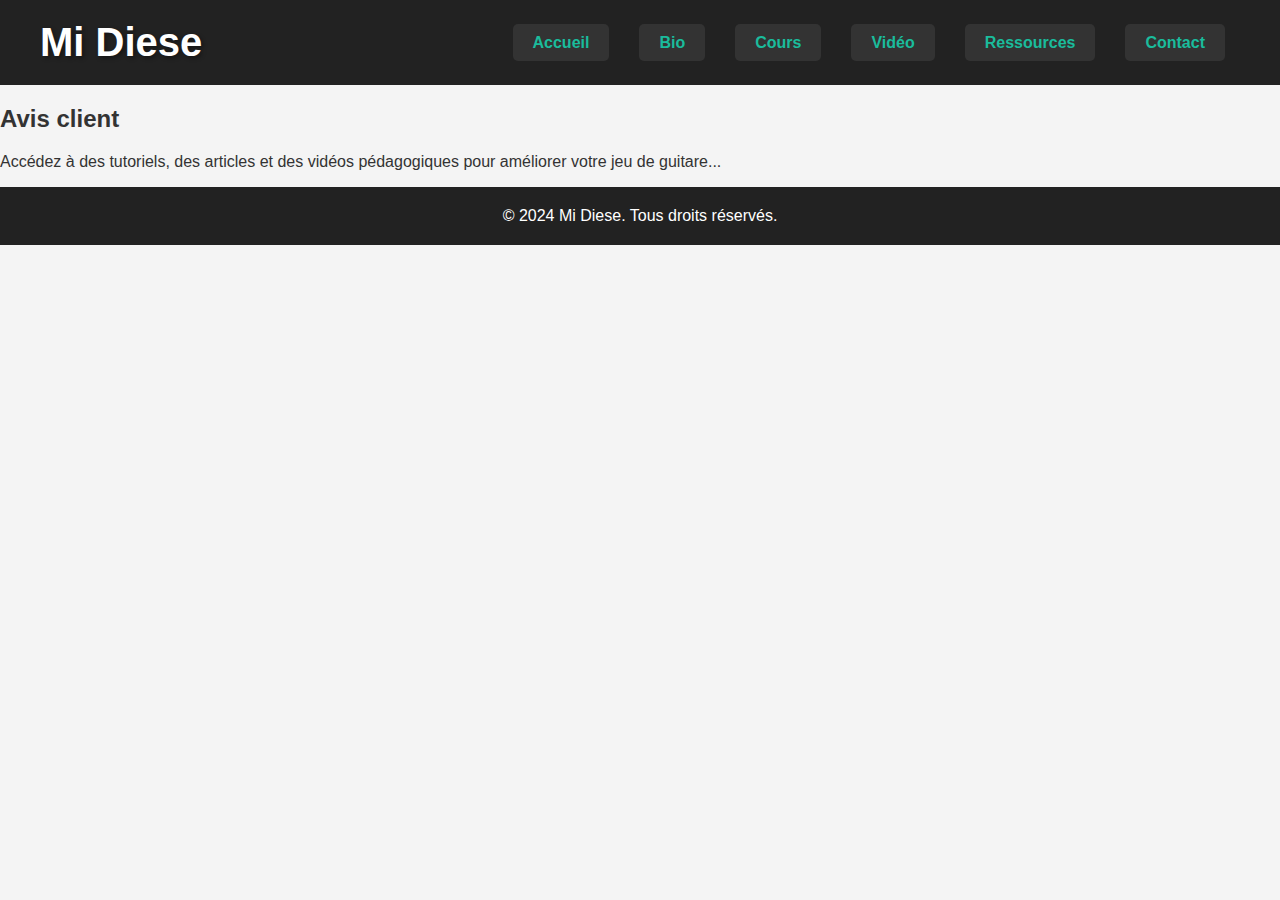
==== Avis.html @ 31128303 "Changement ressoucres pour avis" ====
<!DOCTYPE html>
<html lang="fr">
<head>
    <meta charset="UTF-8">
    <meta name="viewport" content="width=device-width, initial-scale=1.0">
    <title>Mi Diese - Avis client</title>
    <link rel="stylesheet" href="css/styles_avis.css">
</head>
<body>
    <header>
        <div class="header-container">
            <div class="logo">
                <h1>Mi Diese</h1>
            </div>
            <nav>
                <ul>
                    <li><a href="index.html">Accueil</a></li>
                    <li><a href="bio.html">Bio</a></li>
                    <li><a href="cours.html">Cours</a></li>
                    <li><a href="video.html">Vidéo</a></li>
                    <li><a href="avis.html">Ressources</a></li>
                    <li><a href="contact.html">Contact</a></li>
                </ul>
            </nav>
        </div>
    </header>

    <section class="resources">
        <h2>Avis client</h2>
        <p>Accédez à des tutoriels, des articles et des vidéos pédagogiques pour améliorer votre jeu de guitare...</p>
    </section>

    <footer>
        <p>&copy; 2024 Mi Diese. Tous droits réservés.</p>
    </footer>
</body>
</html>
---- css/styles_avis.css ----
/* Global Styles */
body {
    font-family: 'Roboto', Arial, sans-serif;
    background-color: #f4f4f4;
    color: #333;
    margin: 0;
    padding: 0;
}

header {
    background-color: #222;
    color: #fff;
    padding: 20px 0;
}

.header-container {
    display: flex;
    justify-content: space-between;
    align-items: center;
    max-width: 1200px;
    margin: 0 auto;
    padding: 0 20px;
}

.logo h1 {
    font-size: 2.5em;
    margin: 0;
    text-shadow: 2px 2px 4px rgba(0, 0, 0, 0.4);
}

nav ul {
    list-style: none;
    padding: 0;
    display: flex;
    margin: 0;
}

nav ul li {
    margin: 0 15px;
}

nav ul li a {
    text-decoration: none;
    color: #1abc9c;
    font-weight: bold;
    padding: 10px 20px;
    background-color: #333;
    border-radius: 5px;
    transition: background-color 0.3s, color 0.3s;
}

nav ul li a:hover {
    background-color: #1abc9c;
    color: white;
}

/* Contact Section */
.contact {
    text-align: center;
    padding: 40px 20px;
    background-color: #fff;
}

.contact h2 {
    font-size: 2em;
    margin-bottom: 20px;
}

.contact p {
    font-size: 1.2em;
    line-height: 1.6;
    margin-bottom: 20px;
}

footer {
    background-color: #222;
    color: white;
    text-align: center;
    padding: 20px 0;
}

footer p {
    margin: 0;
}
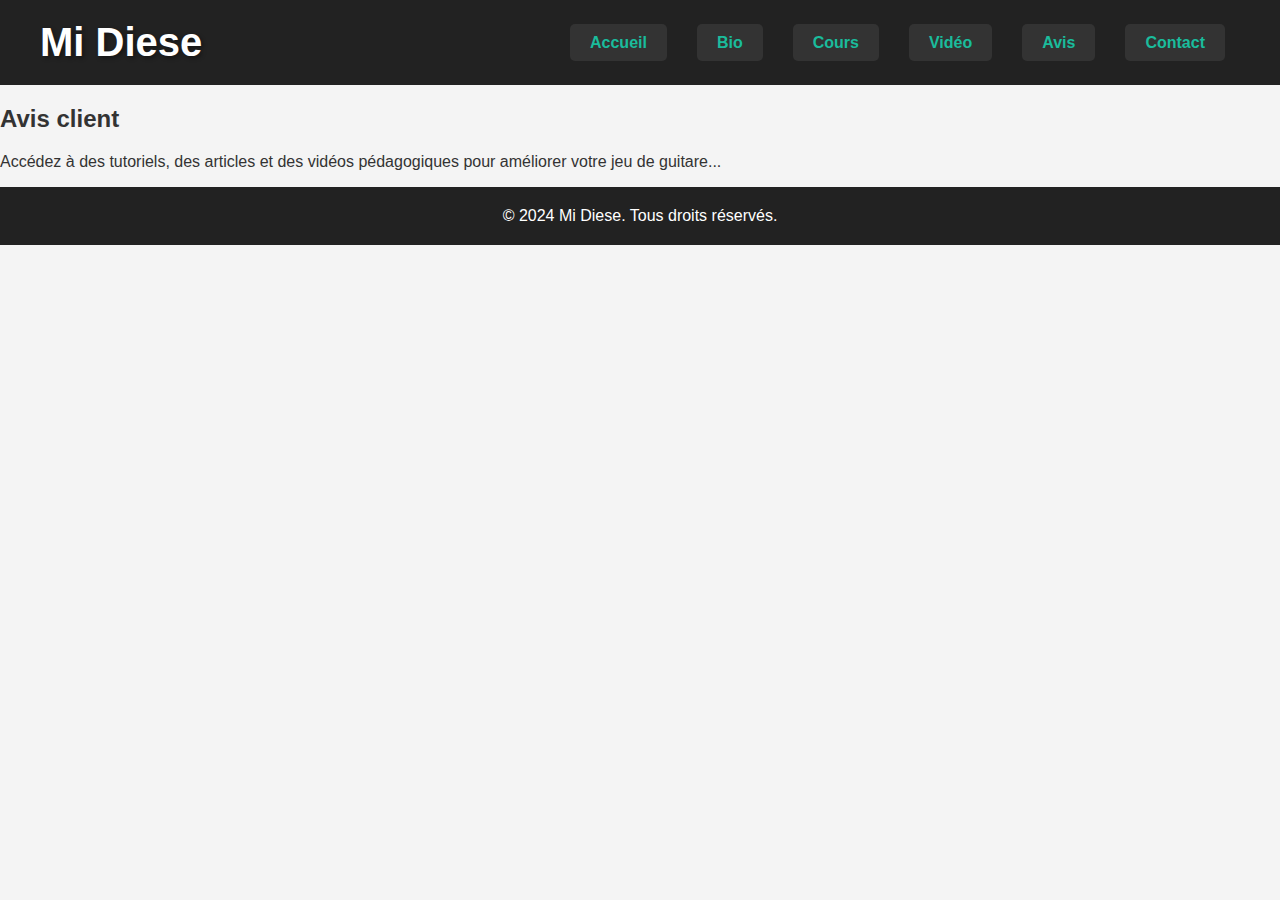
==== commit 5444f6d8: "changement en-tête avis" ====
--- a/Avis.html
+++ b/Avis.html
@@ -18,7 +18,7 @@
                     <li><a href="bio.html">Bio</a></li>
                     <li><a href="cours.html">Cours</a></li>
                     <li><a href="video.html">Vidéo</a></li>
-                    <li><a href="avis.html">Ressources</a></li>
+                    <li><a href="avis.html">Avis</a></li>
                     <li><a href="contact.html">Contact</a></li>
                 </ul>
             </nav>
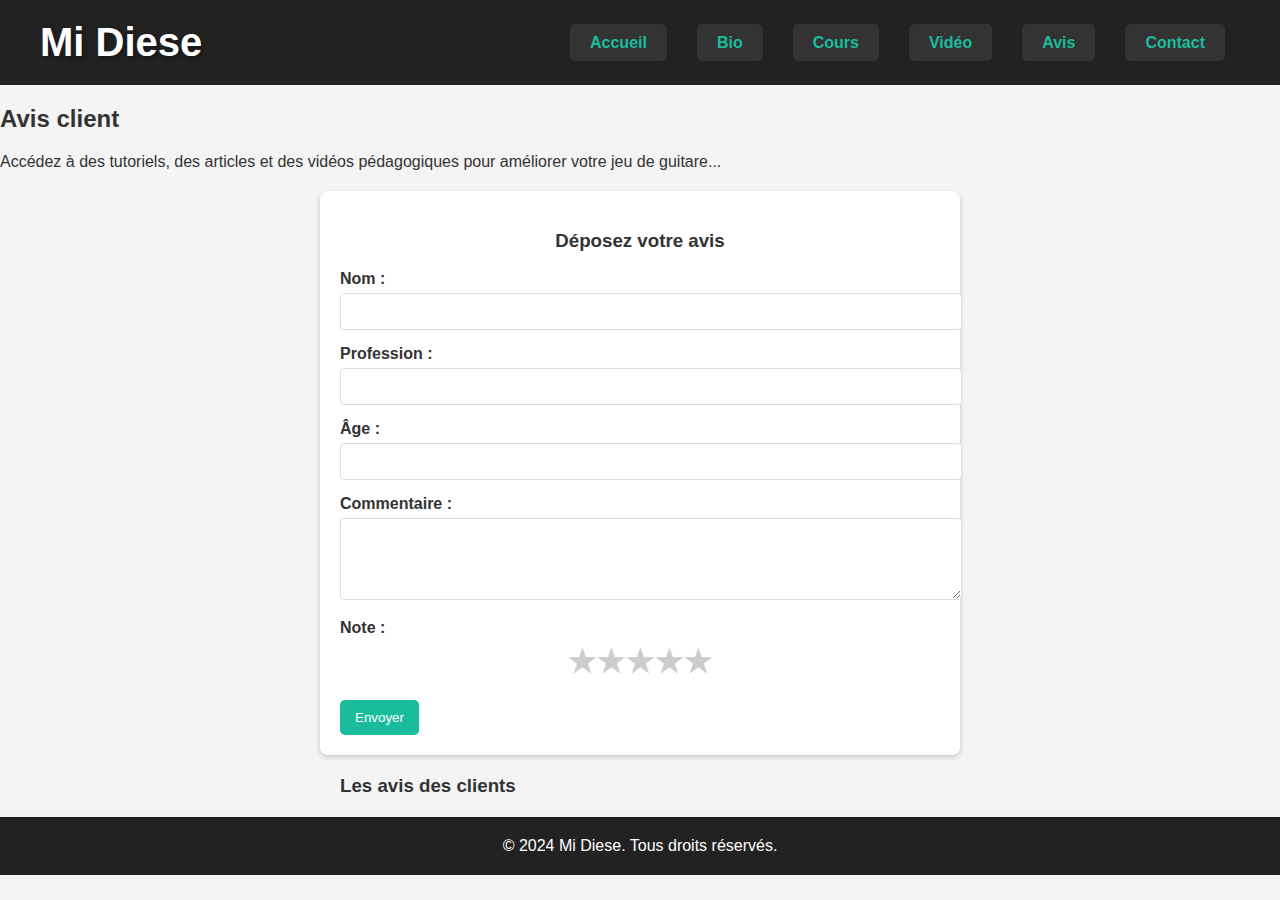
==== commit fbdcf8a1: "ajoue js avis" ====
--- a/Avis.html
+++ b/Avis.html
@@ -25,13 +25,55 @@
         </div>
     </header>
 
-    <section class="resources">
+    <section class="Avis">
         <h2>Avis client</h2>
         <p>Accédez à des tutoriels, des articles et des vidéos pédagogiques pour améliorer votre jeu de guitare...</p>
+        
+        <!-- Formulaire pour déposer un avis -->
+        <div class="avis-form">
+            <h3>Déposez votre avis</h3>
+            <form id="avisForm">
+                <div class="form-group">
+                    <label for="name">Nom :</label>
+                    <input type="text" id="name" required>
+                </div>
+                <div class="form-group">
+                    <label for="profession">Profession :</label>
+                    <input type="text" id="profession" required>
+                </div>
+                <div class="form-group">
+                    <label for="age">Âge :</label>
+                    <input type="number" id="age" required>
+                </div>
+                <div class="form-group">
+                    <label for="comment">Commentaire :</label>
+                    <textarea id="comment" rows="4" required></textarea>
+                </div>
+                <div class="form-group">
+                    <label>Note :</label>
+                        <div class="stars">
+                            <input type="radio" name="star" id="star5" value="5"><label for="star5">★</label>
+                            <input type="radio" name="star" id="star4" value="4"><label for="star4">★</label>
+                            <input type="radio" name="star" id="star3" value="3"><label for="star3">★</label>
+                            <input type="radio" name="star" id="star2" value="2"><label for="star2">★</label>
+                            <input type="radio" name="star" id="star1" value="1"><label for="star1">★</label>
+                        </div>
+                    </div>
+                <button type="submit">Envoyer</button>
+            </form>
+        </div>
+
+        <!-- Section où les avis seront affichés -->
+        <div id="avisListe">
+            <h3>Les avis des clients</h3>
+            <!-- Les avis seront ajoutés ici via JavaScript -->
+        </div>
     </section>
 
     <footer>
         <p>&copy; 2024 Mi Diese. Tous droits réservés.</p>
     </footer>
+
+    <script src="js/avis.js"></script>
 </body>
 </html>--- a/css/styles_avis.css
+++ b/css/styles_avis.css
@@ -81,4 +81,101 @@
 
 footer p {
     margin: 0;
+}
+/* Global Styles */
+body {
+    font-family: 'Roboto', Arial, sans-serif;
+    background-color: #f4f4f4;
+    color: #333;
+    margin: 0;
+    padding: 0;
+}
+
+/* Avis Section */
+.avis-form {
+    max-width: 600px;
+    margin: 20px auto;
+    background-color: #fff;
+    padding: 20px;
+    box-shadow: 0 2px 5px rgba(0, 0, 0, 0.2);
+    border-radius: 8px;
+}
+
+.avis-form h3 {
+    text-align: center;
+}
+
+.form-group {
+    margin-bottom: 15px;
+}
+
+.form-group label {
+    display: block;
+    margin-bottom: 5px;
+    font-weight: bold;
+}
+
+.form-group input,
+.form-group textarea {
+    width: 100%;
+    padding: 10px;
+    border: 1px solid #ddd;
+    border-radius: 4px;
+}
+
+button[type="submit"] {
+    background-color: #1abc9c;
+    color: white;
+    padding: 10px 15px;
+    border: none;
+    border-radius: 5px;
+    cursor: pointer;
+}
+
+button[type="submit"]:hover {
+    background-color: #16a085;
+}
+
+/* Styles pour les étoiles dans le formulaire */
+.stars {
+    display: flex;
+    justify-content: center;
+}
+
+.stars input[type="radio"] {
+    display: none;
+}
+
+.stars label {
+    font-size: 2em;
+    color: #ccc;
+    cursor: pointer;
+    transition: color 0.2s;
+}
+
+.stars label:hover,
+.stars label:hover ~ label {
+    color: #f39c12;
+}
+
+.stars input[type="radio"]:checked ~ label {
+    color: #ccc;
+}
+
+.stars input[type="radio"]:checked + label,
+.stars input[type="radio"]:checked + label ~ label {
+    color: #f39c12;
+}
+/* Avis Liste */
+#avisListe {
+    max-width: 600px;
+    margin: 20px auto;
+}
+
+#avisListe .avis {
+    background-color: #fff;
+    padding: 10px;
+    margin-bottom: 10px;
+    border-radius: 5px;
+    box-shadow: 0 2px 4px rgba(0, 0, 0, 0.1);
 }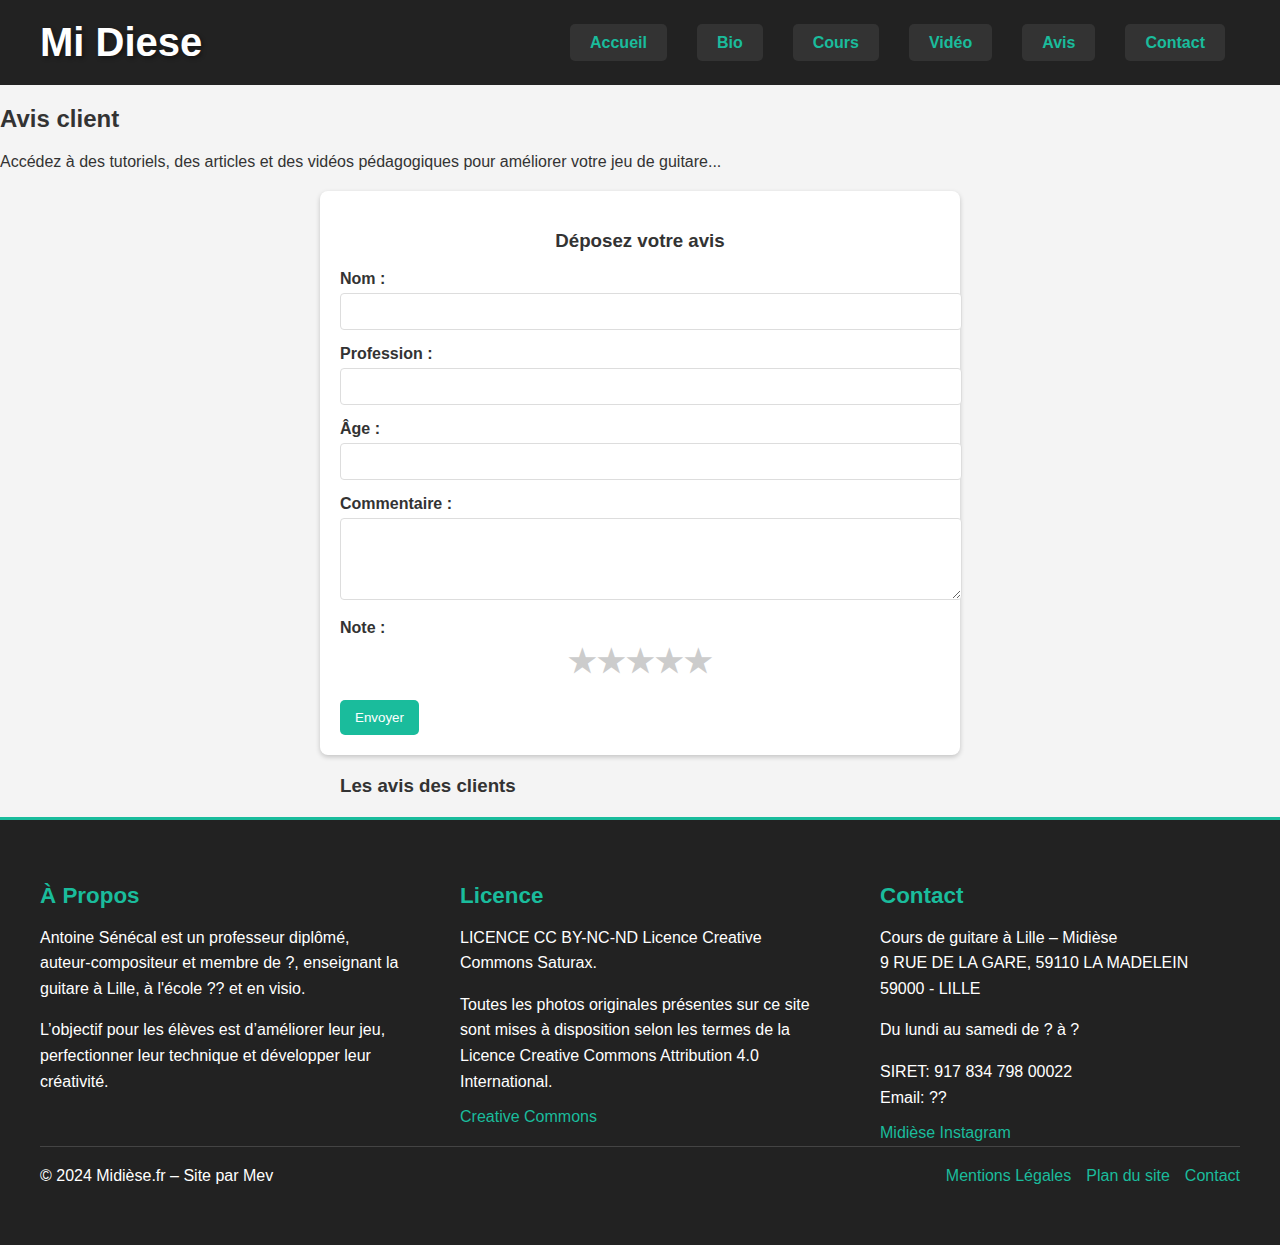
==== commit 0907d60d: "Ajout du footer" ====
--- a/Avis.html
+++ b/Avis.html
@@ -71,7 +71,41 @@
     </section>
 
     <footer>
-        <p>&copy; 2024 Mi Diese. Tous droits réservés.</p>
+        <div class="footer-container">
+            <!-- Bloc 1: À propos -->
+            <div class="footer-block">
+                <h3>À Propos</h3>
+                <p>Antoine Sénécal est un professeur diplômé, auteur-compositeur et membre de ?, enseignant la guitare à Lille, à l'école ?? et en visio.</p>
+                <p>L’objectif pour les élèves est d’améliorer leur jeu, perfectionner leur technique et développer leur créativité.</p>
+            </div>
+    
+            <!-- Bloc 2: Licence Creative Commons -->
+            <div class="footer-block">
+                <h3>Licence</h3>
+                <p>LICENCE CC BY-NC-ND Licence Creative Commons Saturax.</p>
+                <p>Toutes les photos originales présentes sur ce site sont mises à disposition selon les termes de la Licence Creative Commons Attribution 4.0 International.</p>
+                <a href="https://creativecommons.org/">Creative Commons</a>
+            </div>
+    
+            <!-- Bloc 3: Contact -->
+            <div class="footer-block">
+                <h3>Contact</h3>
+                <p>Cours de guitare à Lille – Midièse<br>9 RUE DE LA GARE, 59110 LA MADELEIN<br>59000 - LILLE</p>
+                <p>Du lundi au samedi de ? à ?</p>
+                <p>SIRET: 917 834 798 00022<br>Email: ??</p>
+                <a href="#">Midièse Instagram</a>
+            </div>
+        </div>
+    
+        <!-- Bloc 4: Copyright -->
+        <div class="footer-bottom">
+            <p>&copy; 2024 Midièse.fr – Site par Mev</p>
+            <div class="footer-links">
+                <a href="Mention_leg.html">Mentions Légales</a>
+                <a href="plan_du_site.html">Plan du site</a>
+                <a href="contact.html">Contact</a>
+            </div>
+        </div>
     </footer>
 
     <script src="js/avis.js"></script>
--- a/css/styles_avis.css
+++ b/css/styles_avis.css
@@ -72,15 +72,111 @@
     margin-bottom: 20px;
 }
 
+/* Footer */
 footer {
     background-color: #222;
     color: white;
     text-align: center;
     padding: 20px 0;
-}
-
-footer p {
-    margin: 0;
+    border-top: 3px solid #1abc9c; /* Ligne de séparation en haut du footer */
+}
+
+/* Footer */
+footer {
+    background-color: #222;
+    color: white;
+    padding: 40px 0;
+    border-top: 3px solid #1abc9c;
+}
+
+.footer-container {
+    display: flex;
+    justify-content: space-between;
+    max-width: 1200px;
+    margin: 0 auto;
+    padding: 0 20px;
+    text-align: left; /* Alignement à gauche */
+}
+
+.footer-block {
+    flex-basis: 30%; /* Chaque bloc occupe environ 30% de la largeur */
+}
+
+.footer-block h3 {
+    font-size: 1.4em;
+    margin-bottom: 10px;
+    color: #1abc9c;
+}
+
+.footer-block p,
+.footer-block a {
+    font-size: 1em;
+    line-height: 1.6;
+    color: #fff;
+    margin-bottom: 10px;
+    text-align: left; /* Alignement à gauche pour les paragraphes et liens */
+}
+
+.footer-block a {
+    color: #1abc9c;
+    text-decoration: none;
+}
+
+.footer-block a:hover {
+    text-decoration: underline;
+}
+
+.footer-bottom {
+    display: flex;
+    justify-content: space-between; /* Aligner le texte à gauche et les liens à droite */
+    padding: 20px 0;
+    border-top: 1px solid #444;
+    max-width: 1200px;
+    margin: 0 auto;
+    text-align: left; /* S'assurer que tout est aligné à gauche */
+}
+
+.footer-bottom p {
+    margin: 0;
+    text-align: left; /* Alignement à gauche pour le texte */
+}
+
+.footer-links {
+    display: flex;
+    gap: 15px;
+    justify-content: flex-end; /* Aligne les liens à droite */
+}
+
+.footer-links a {
+    color: #1abc9c;
+    text-decoration: none;
+}
+
+.footer-links a:hover {
+    text-decoration: underline;
+}
+
+/* Responsive Design for Footer */
+@media (max-width: 768px) {
+    .footer-container {
+        flex-direction: column;
+        text-align: left; /* S'assurer que les blocs restent alignés à gauche sur mobile */
+    }
+
+    .footer-block {
+        flex-basis: 100%;
+        margin-bottom: 20px;
+    }
+
+    .footer-bottom {
+        flex-direction: column;
+        text-align: left; /* Alignement à gauche */
+    }
+
+    .footer-links {
+        margin-top: 10px;
+        justify-content: flex-start; /* Aligner les liens à gauche en mobile */
+    }
 }
 /* Global Styles */
 body {
